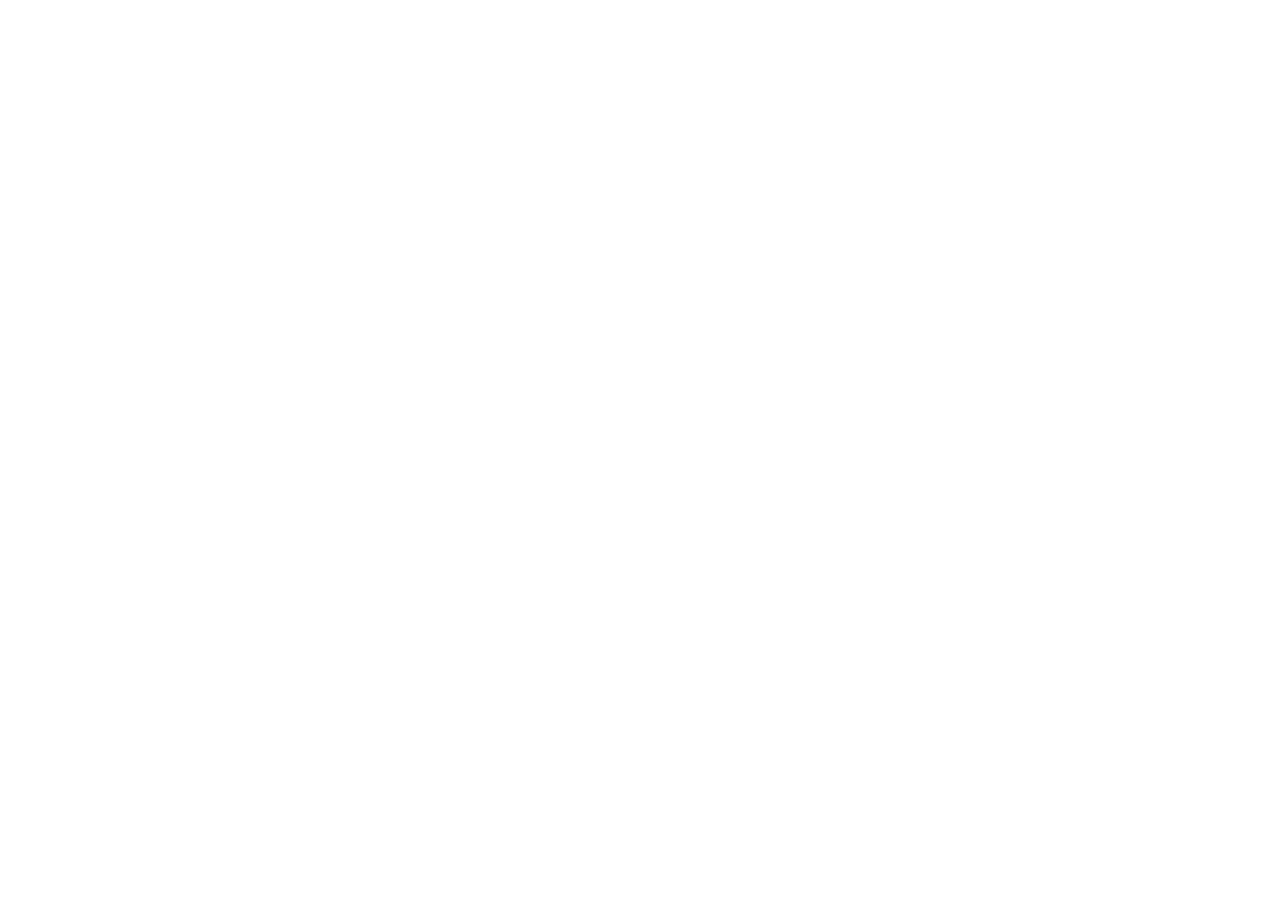
==== test/la/practice.html @ 645003bd "html练习代码" ====
<!DOCTYPE html>
<html lang="zh-cmn-Hans">
    <head>
        <meta charset="UTF-8">
        <title>practice</title>
        <!--添加CSS样式表,应用名字为style.css的样式表中的样式-->
        <link href="style.css" rel="stylesheet">
        <!--添加JS-->
        <script src="scripts.js"></script>
    </head>
    <body>
        
    </body>
</html>
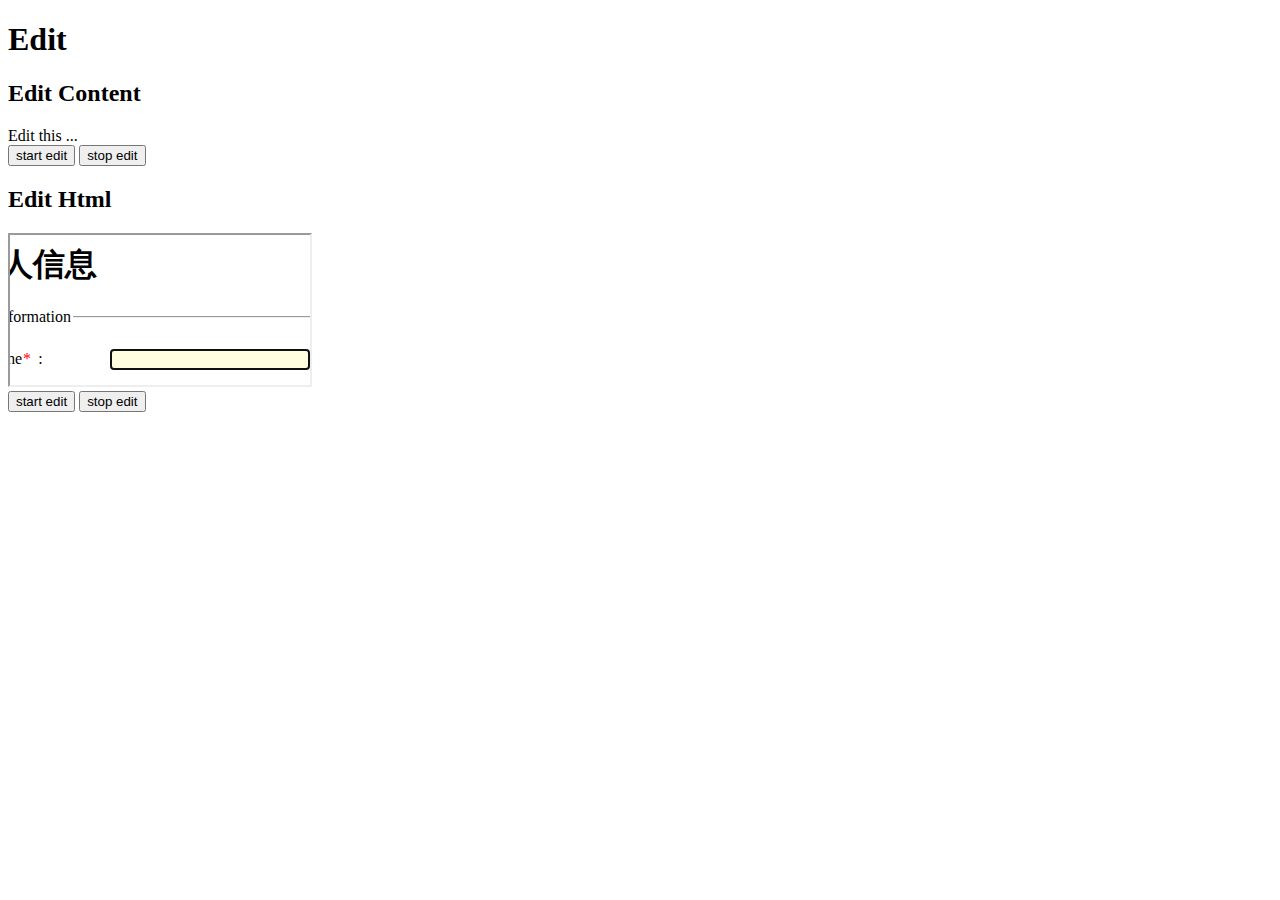
==== commit 9a1fc9a2: "添加表单内容" ====
--- a/test/la/practice.html
+++ b/test/la/practice.html
@@ -3,12 +3,49 @@
     <head>
         <meta charset="UTF-8">
         <title>practice</title>
-        <!--添加CSS样式表,应用名字为style.css的样式表中的样式-->
-        <link href="style.css" rel="stylesheet">
-        <!--添加JS-->
-        <script src="scripts.js"></script>
+        <script>
+            function startEdit() {
+                var element;
+                element = document.getElementById("editContent");
+                element.contentEditable = true;
+            }
+            function stopEdit() {
+                var element;
+                element = document.getElementById("editContent");
+                element.contentEditable = false;
+                alert("Your edited content: " + element.innerHTML);
+            }
+            function startEditHtml() {
+                var editor;
+                editor = document.getElementById("editHtml");
+                editor.contentWindow.document.designMode = "on";
+            }
+            function stopEditHtml() {
+                var editor;
+                editor = document.getElementById("editHtml");
+                editor.contentWindow.document.designMode = "off";
+                var htmlDisplay ;
+                htmlDisplay = document.getElementById("edited");
+                htmlDisplay.textContent =   editor.contentWindow.document.body.innerHTML;
+            }
+        </script>
     </head>
     <body>
-        
+    <h1>Edit</h1>
+    <h2>Edit Content</h2>
+    <div id="editContent">
+        Edit this ...
+    </div>
+    <div>
+        <input type="button" value="start edit" onclick="startEdit()">
+        <input type="button" value="stop edit" onclick="stopEdit()">
+    </div>
+    <h2>Edit Html</h2>
+    <iframe src="contacts/Contacts.html" id="editHtml"></iframe>
+    <div>
+        <input type="button" value="start edit" onclick="startEditHtml()">
+        <input type="button" value="stop edit" onclick="stopEditHtml()">
+    </div>
+    <div id="edited"></div>
     </body>
 </html>
